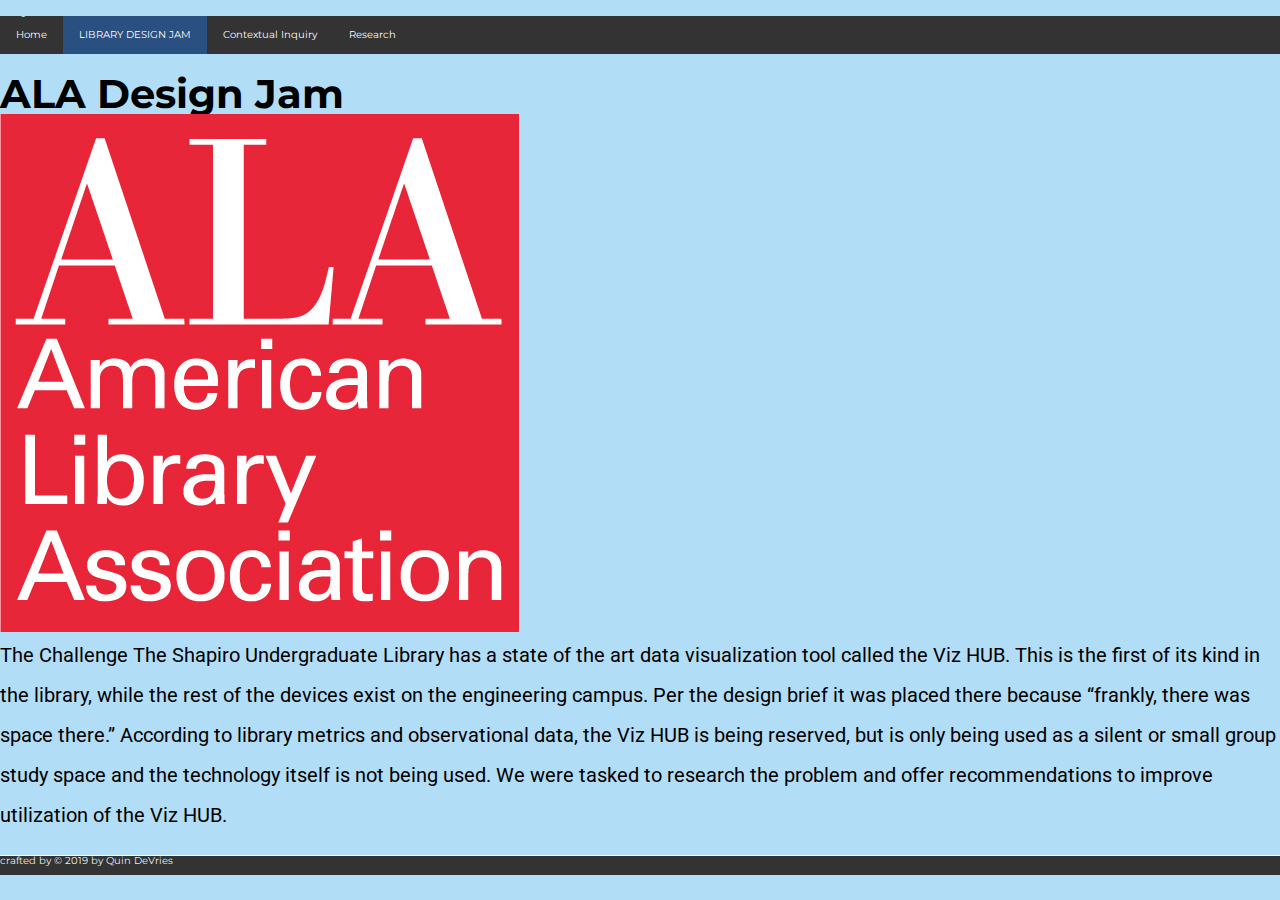
==== ala_designjam.html @ 84d8ee44 "Add files via upload" ====
<!DOCTYPE html>


<html lang="en" dir="ltr">

<head>
    <a class="skip-main" href="#main">Skip to main content</a>
    <meta charset="UTF-8">
    <link rel="stylesheet" type="text/css" href="css/html5reset.css">
    <link rel="stylesheet" type="text/css" href="css/style.css">
    <link href="https://fonts.googleapis.com/css?family=Montserrat|Roboto" rel="stylesheet">
    <link rel="stylesheet" href="https://use.fontawesome.com/releases/v5.7.0/css/all.css" integrity="sha384-lZN37f5QGtY3VHgisS14W3ExzMWZxybE1SJSEsQp9S+oqd12jhcu+A56Ebc1zFSJ" crossorigin="anonymous">

    <title>Libray Design Jam</title>
</head>

<body>
    <header>
        <nav>
            <ul>
                <li><a href= "index.html">Home</a></li>
                <li><a href= "ala_designjam.html" class="current">Library Design Jam</a></li>
                <li><a href= "contextual_inquiry.html">Contextual Inquiry</a></li>
                <li><a href= "research.html">Research</a></li>
            </ul>
        </nav>
    </header>
<p>

<main>

<h1>ALA Design Jam</h1>
<p id="main" tabindex="-1"></p> 

<img src="images/ala_logo.jpg" alt="ala photo" class= "flex-container">

<body>

<p>The Challenge
    The Shapiro Undergraduate Library has a state of the art data visualization tool called the Viz HUB. 
    This is the first of its kind in the library, while the rest of the devices exist on the engineering campus. 
    Per the design brief it was placed there because “frankly, there was space there.” According to library metrics and 
    observational data, the Viz HUB is being reserved, but is only being used as a silent or small group study space
    and the technology itself is not being used. We were tasked to research the problem and offer recommendations to 
    improve utilization of the Viz HUB.</p>

</main>

<footer class="footer">        
    <i class="fas fa-pencil-ruler"></i> crafted by &copy; 2019 by Quin DeVries</div>
    </footer>
</body>

</html>
---- css/style.css ----
body{
    background-color:rgb(178, 221, 247);
}

/*---------nav------------*/
ul {
	list-style-type: none;
	margin: 100;
	overflow: scroll;
	margin-bottom: 20px; /* space between header and content */
	background-color: #333;
  }
  
  li {
	float: left;
  }
  
  li a {
	display: block;
	color: white;
	text-align: left;
	padding: 14px 16px;
	text-decoration: none;
	font-family: 'Montserrat', sans-serif;
	font-size: 10px
  }

.current{text-transform: uppercase; 
	background-color: rgba(31, 121, 238, 0.418);
	color: white;
}

.skip-main {
	color: rgb(178, 221, 247);
	text-decoration: none;
}

/*---------- footer----------- */
.footer {
    background-color: #333;
    color: #eeeeee;
    border-top: 1px solid white;
    height: 20px;  /* footer height */
    padding-top: 0;
    display: block;
    margin-top: 20px; /* space between content and footer */
    box-sizing: border-box;
    position: relative;
		width: 100%;
		font-family: 'Montserrat', sans-serif;
		font-size: 10px
}

/* ------ fonts ---FIND CONVERSION RATES*/
h1{font-family: 'Montserrat', sans-serif;
	font-size: 40px;
}
h2{font-family: 'Montserrat', sans-serif;
	font-size: 30px;
}

p{font-family: 'Roboto', sans-serif;
	font-size: 20px;
	line-height: 200%;
}

/* ------flexbox ------ */
.flexcontainer{
	display: flex;
	flex-direction: row;
	flex-wrap: nowrap;
	justify-content: space-between;
	align-items: flex-start;
}

.about-image{
	object-fit: contain;
	align-self: flex-start;
	width: auto;
	height: auto;
	max-width: 25%;
	max-height: 25%;
	margin: 0 100px 20px 100px;
}

.body{
	margin: 0 100px 20px 100px;
}

.flexcontainer-text{
	height: 100%;
}


/*
@media only screen and (min-width: 600px) {
	body {

}

/*images 
.profile_responsive{
	object-fit: contain;
	align-self: flex-start
	width: auto;
	height: auto;
	max-width: 100%;
	max-height: 100%;
}

.ala_logo_responsive{
	max-width: 70%;
	max-height: 70%;
}

.reserach_responsive{
	max-width: 70%;
	max-height: 70%;
}



}
*/
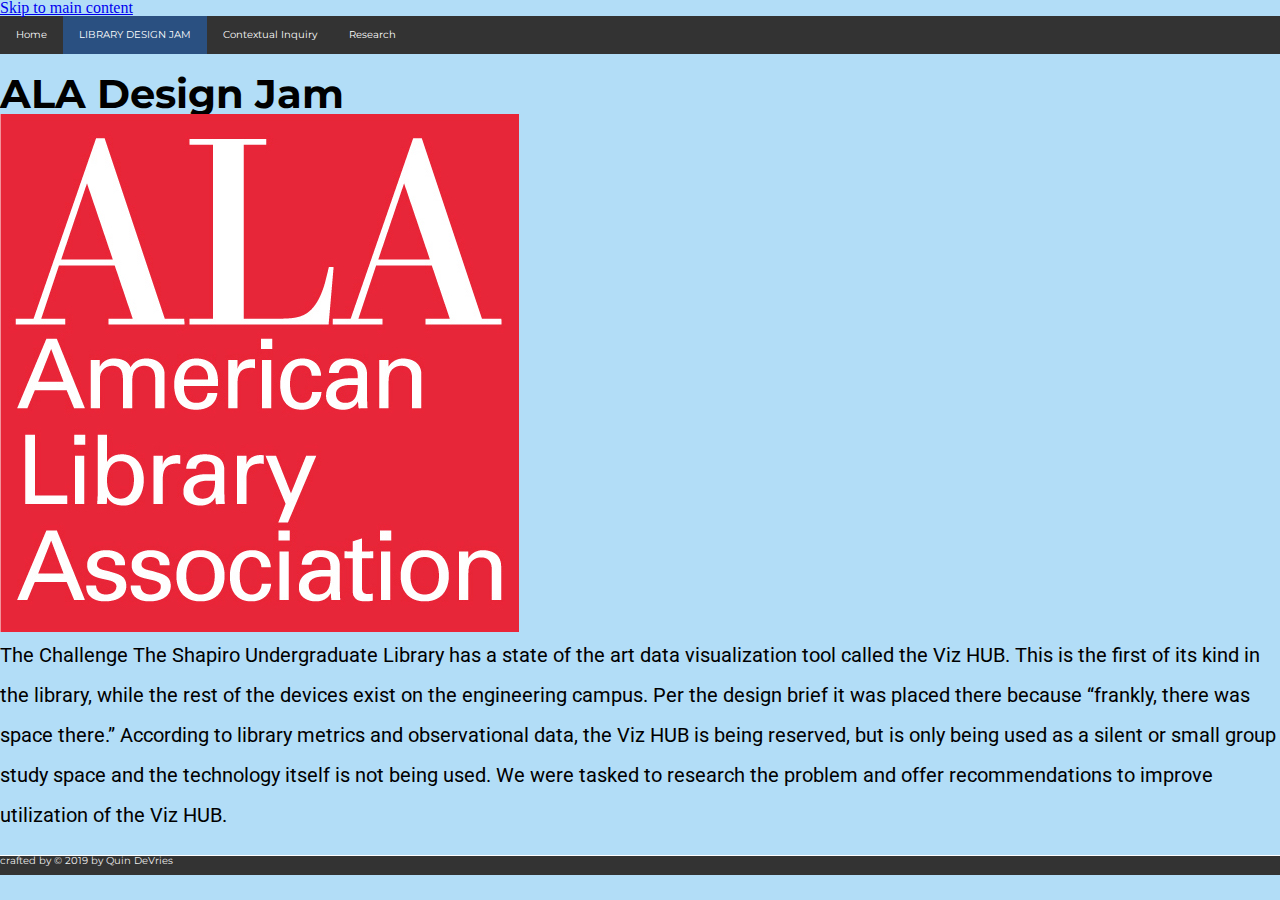
==== commit bf439934: "Add files via upload" ====
--- a/ala_designjam.html
+++ b/ala_designjam.html
@@ -4,7 +4,7 @@
 <html lang="en" dir="ltr">
 
 <head>
-    <a class="skip-main" href="#main">Skip to main content</a>
+    <a href="skip-main" href="#main">Skip to main content</a>
     <meta charset="UTF-8">
     <link rel="stylesheet" type="text/css" href="css/html5reset.css">
     <link rel="stylesheet" type="text/css" href="css/style.css">
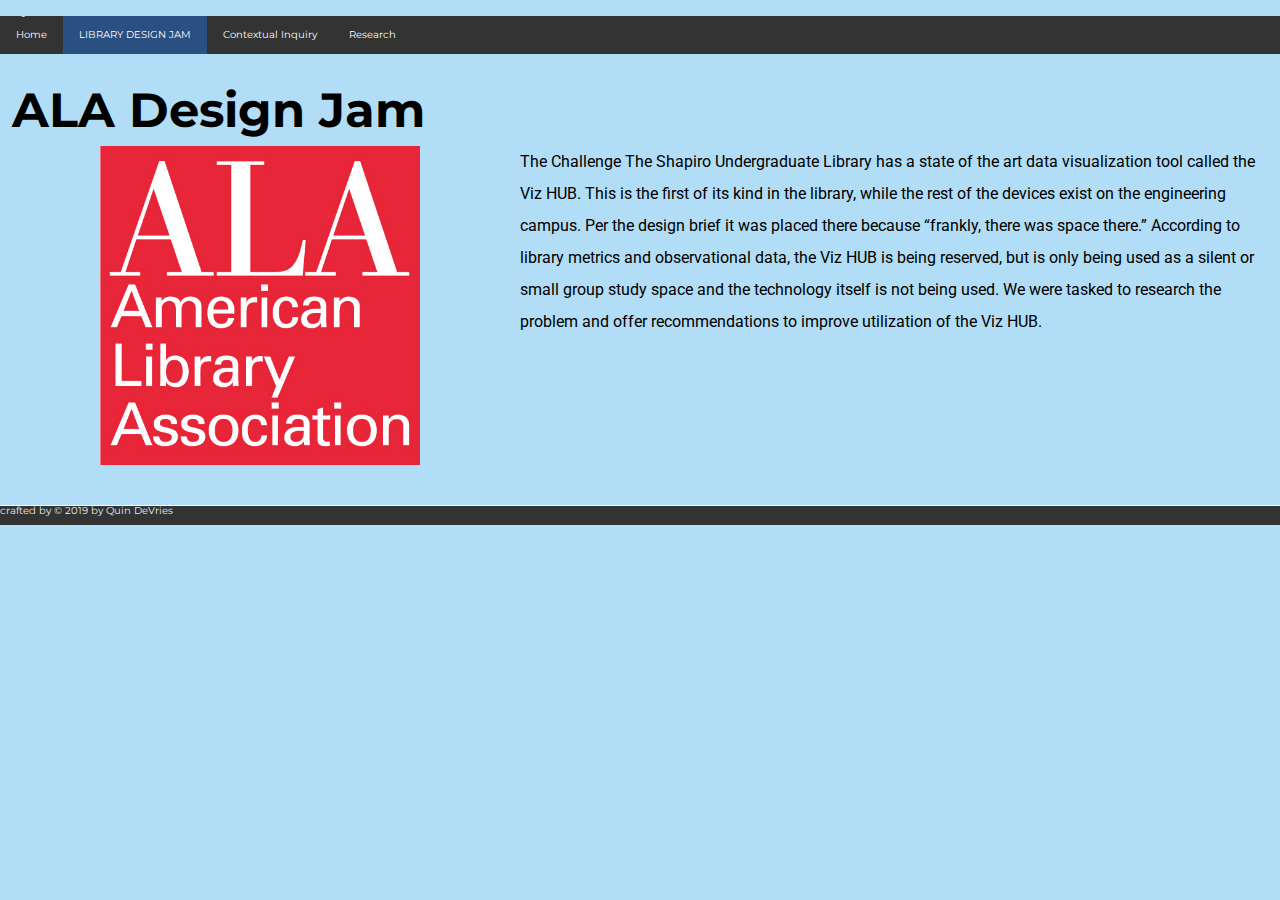
==== commit 4e4a7eb4: "Add files via upload" ====
--- a/ala_designjam.html
+++ b/ala_designjam.html
@@ -1,10 +1,7 @@
 <!DOCTYPE html>
-
-
 <html lang="en" dir="ltr">
 
 <head>
-    <a href="skip-main" href="#main">Skip to main content</a>
     <meta charset="UTF-8">
     <link rel="stylesheet" type="text/css" href="css/html5reset.css">
     <link rel="stylesheet" type="text/css" href="css/style.css">
@@ -15,6 +12,7 @@
 </head>
 
 <body>
+    <a class="skip-main" href="#main">Skip to main content</a>
     <header>
         <nav>
             <ul>
@@ -25,24 +23,23 @@
             </ul>
         </nav>
     </header>
-<p>
-
 <main>
 
+<p id="main" tabindex="-1"></p> 
 <h1>ALA Design Jam</h1>
-<p id="main" tabindex="-1"></p> 
 
-<img src="images/ala_logo.jpg" alt="ala photo" class= "flex-container">
-
-<body>
-
-<p>The Challenge
-    The Shapiro Undergraduate Library has a state of the art data visualization tool called the Viz HUB. 
-    This is the first of its kind in the library, while the rest of the devices exist on the engineering campus. 
-    Per the design brief it was placed there because “frankly, there was space there.” According to library metrics and 
-    observational data, the Viz HUB is being reserved, but is only being used as a silent or small group study space
-    and the technology itself is not being used. We were tasked to research the problem and offer recommendations to 
-    improve utilization of the Viz HUB.</p>
+<div class ="flexcontainer">
+    <img src="images/ala_logo.jpg" alt="ala photo" class= "ala_image">
+    <div class= "flexcontainer-text">    
+        <p>The Challenge
+            The Shapiro Undergraduate Library has a state of the art data visualization tool called the Viz HUB. 
+            This is the first of its kind in the library, while the rest of the devices exist on the engineering campus. 
+            Per the design brief it was placed there because “frankly, there was space there.” According to library metrics and 
+            observational data, the Viz HUB is being reserved, but is only being used as a silent or small group study space
+            and the technology itself is not being used. We were tasked to research the problem and offer recommendations to 
+            improve utilization of the Viz HUB.</p>
+    </div>
+</div>
 
 </main>
 
--- a/css/style.css
+++ b/css/style.css
@@ -22,7 +22,7 @@
 	padding: 14px 16px;
 	text-decoration: none;
 	font-family: 'Montserrat', sans-serif;
-	font-size: 10px
+	font-size: 10px;
   }
 
 .current{text-transform: uppercase; 
@@ -48,19 +48,20 @@
     position: relative;
 		width: 100%;
 		font-family: 'Montserrat', sans-serif;
-		font-size: 10px
+		font-size: 10px;
 }
 
 /* ------ fonts ---FIND CONVERSION RATES*/
 h1{font-family: 'Montserrat', sans-serif;
-	font-size: 40px;
+	font-size: 3em;
+	padding: .25em;
 }
 h2{font-family: 'Montserrat', sans-serif;
-	font-size: 30px;
+	font-size: 2em;
 }
 
 p{font-family: 'Roboto', sans-serif;
-	font-size: 20px;
+	font-size: 1em;
 	line-height: 200%;
 }
 
@@ -73,6 +74,8 @@
 	align-items: flex-start;
 }
 
+
+/* ------Photos ------ */
 .about-image{
 	object-fit: contain;
 	align-self: flex-start;
@@ -83,42 +86,77 @@
 	margin: 0 100px 20px 100px;
 }
 
-.body{
+.research_image{
+	object-fit: contain;
+	align-self: flex-start;
+	width: auto;
+	height: auto;
+	max-width: 25%;
+	max-height: 25%;
 	margin: 0 100px 20px 100px;
 }
 
-.flexcontainer-text{
+.ala_image{
+	object-fit: contain;
+	align-self: flex-start;
+	width: auto;
+	height: auto;
+	max-width: 25%;
+	max-height: 25%;
+	margin: 0 100px 20px 100px;
+}
+
+.photogrid{
+	object-fit: contain;
+	align-self: flex-start;
+	width: auto;
+	height: auto;
+	max-width: 25%;
+	max-height: 25%;
+	margin: 0 100px 20px 100px;
+}
+.flex-container {
+	display: flex;
+	flex-direction: row;
+  flex-wrap: wrap;
+	justify-content: space-around;
+	display: flex;
+  align-items: center;
+}
+
+.flex-images{
+	object-fit: contain;
+	align-self: flex-start;
+	width: auto;
+	height: auto;
+	max-width: 25%;
+	max-height: 25%;
+	margin: 0 50px 20px 50px;
+}
+
+.Background_image {
+  background-image: linear-gradient(rgba(0, 0, 0, 0.5), rgba(0, 0, 0, 0.5)), url("StepOneWall.jpg");
+  height: 0%;
+  background-position: left;
+	position: relative;
+	max-height:10% ;
+}
+
+.Background_image_text {
+  text-align: center;
+  position: absolute;
+  top: 50%;
+  left: 50%;
+  transform: translate(-50%, -50%);
+	color: black;
 	height: 100%;
+  margin: 0;
 }
 
 
-/*
 @media only screen and (min-width: 600px) {
-	body {
-
+  body {
+    background-color:rgb(178, 221, 247);
+  }
 }
 
-/*images 
-.profile_responsive{
-	object-fit: contain;
-	align-self: flex-start
-	width: auto;
-	height: auto;
-	max-width: 100%;
-	max-height: 100%;
-}
-
-.ala_logo_responsive{
-	max-width: 70%;
-	max-height: 70%;
-}
-
-.reserach_responsive{
-	max-width: 70%;
-	max-height: 70%;
-}
-
-
-
-}
-*/